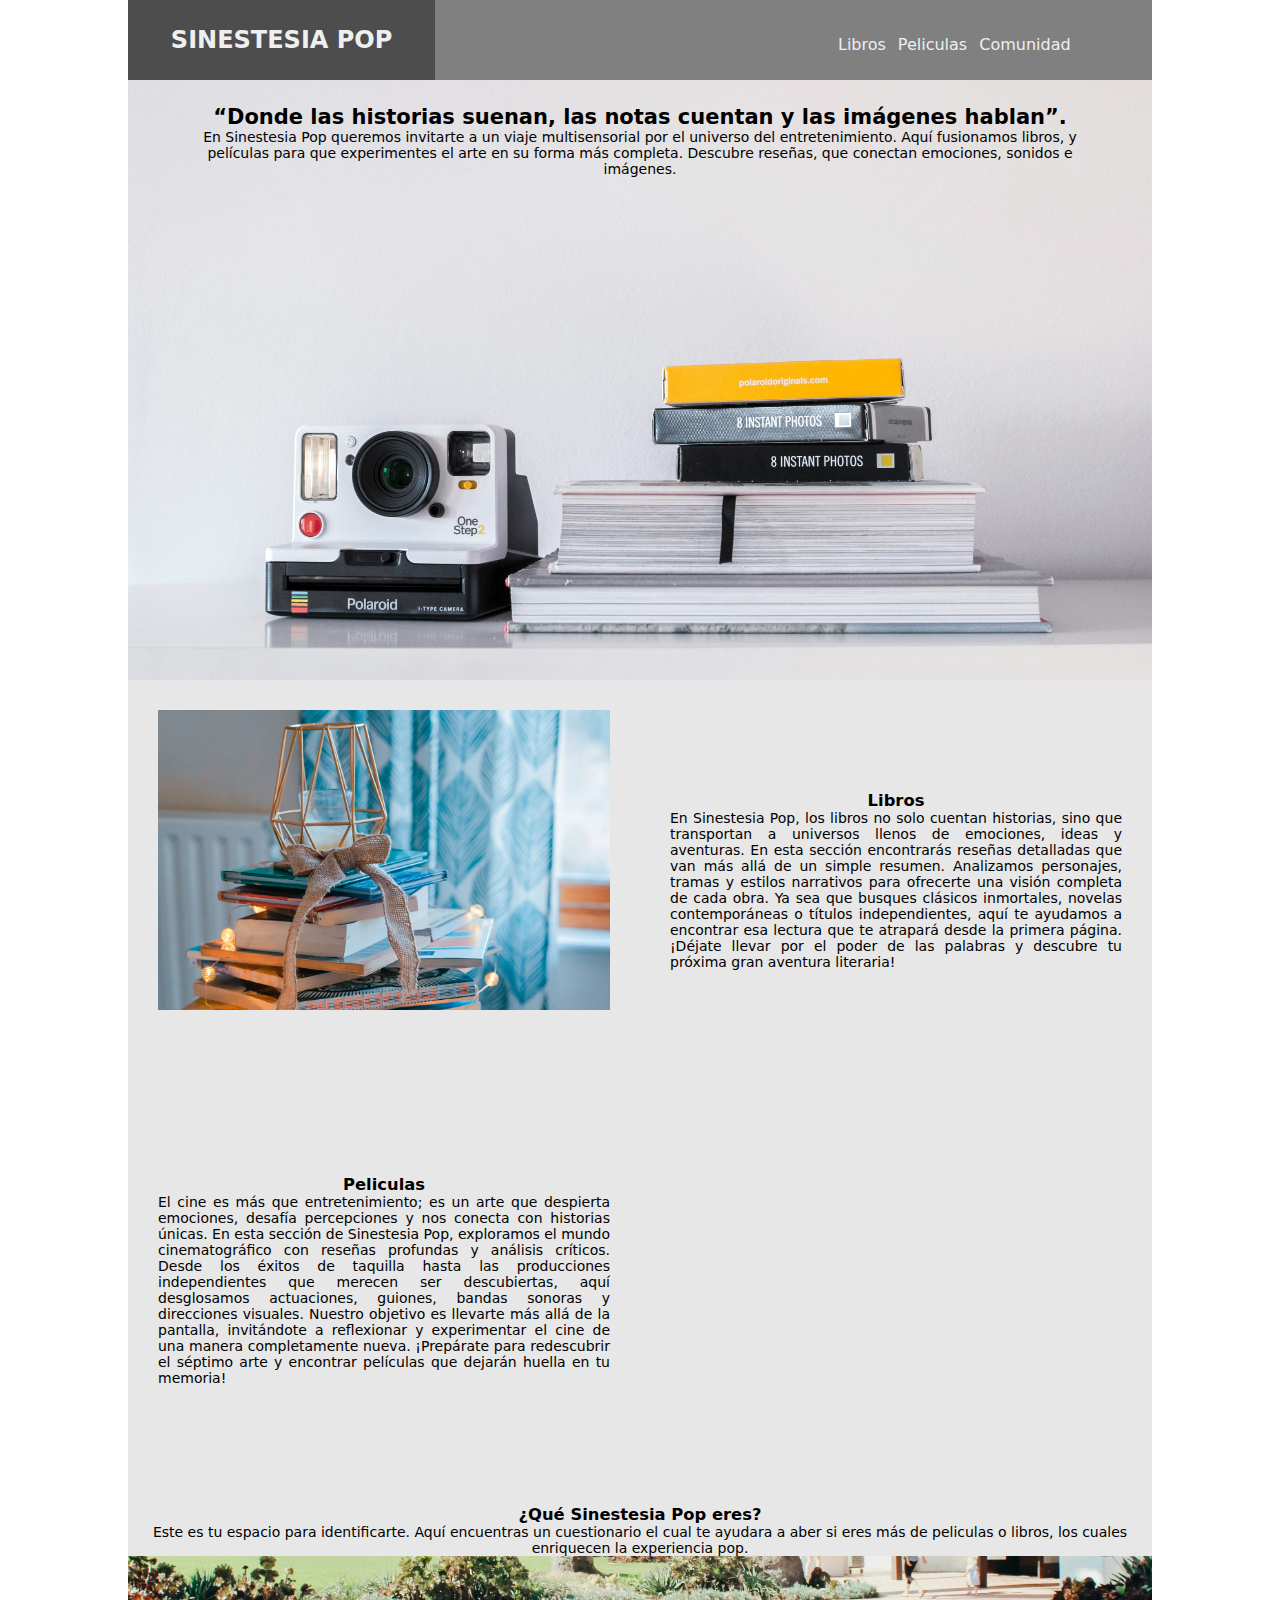
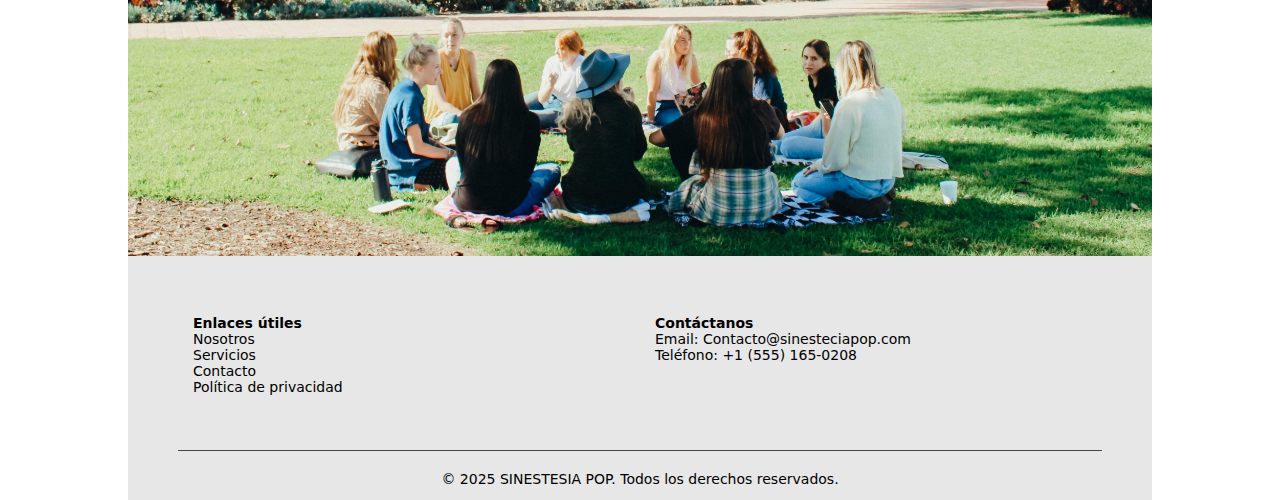
==== index.html @ ac6d7311 "Add files via upload" ====
<!doctype html>
<html>
<head>
<meta charset="utf-8">
<title>Sinestesia pop</title>
<link href="img/favicon.png" rel="icon" type="favicon">
<link href="css/hoja.css" rel="stylesheet" type="text/css">
</head>

<body>
	<div id="contenedor">
	
		
	<header>
	  <div id="banner"><a href="index.html">SINESTESIA POP</a></div>
	  	<nav>
			<ul>
				<li><a href="libros.html">Libros</a></li>
				<li><a href="peliculas.html">Peliculas</a></li>
				<li><a href="comunidad.html">Comunidad</a></li>
		  </ul>
		</nav>
    </header>
	
	
		
	<section id="principal">
		 <h2>“Donde las historias suenan, las notas cuentan y las imágenes hablan”. </h2>
			<p>En Sinestesia Pop queremos invitarte a un viaje multisensorial por el universo del entretenimiento. Aquí fusionamos libros, y películas para que experimentes el arte en su forma más completa. Descubre reseñas, que conectan emociones, sonidos e imágenes.</p>
	</section>
		
	  <div class="img-cajas">
	  		<article id="img-sec-libro"></article>
		</div>
	<section id="libros">
	  <a href="libros.html"><h3>Libros</h3></a>
				<p class="des-pri">En Sinestesia Pop, los libros no solo cuentan historias, sino que transportan a universos llenos de emociones, ideas y aventuras. En esta sección encontrarás reseñas detalladas que van más allá de un simple resumen. Analizamos personajes, tramas y estilos narrativos para ofrecerte una visión completa de cada obra. Ya sea que busques clásicos inmortales, novelas contemporáneas o títulos independientes, aquí te ayudamos a encontrar esa lectura que te atrapará desde la primera página. ¡Déjate llevar por el poder de las palabras y descubre tu próxima gran aventura literaria!</p>
	</section>
	
	<section id="peliculas">
		<a href="peliculas.html"><h3>Peliculas</h3></a>
			<p class="des-pri">El cine es más que entretenimiento; es un arte que despierta emociones, desafía percepciones y nos conecta con historias únicas. En esta sección de Sinestesia Pop, exploramos el mundo cinematográfico con reseñas profundas y análisis críticos. Desde los éxitos de taquilla hasta las producciones independientes que merecen ser descubiertas, aquí desglosamos actuaciones, guiones, bandas sonoras y direcciones visuales. Nuestro objetivo es llevarte más allá de la pantalla, invitándote a reflexionar y experimentar el cine de una manera completamente nueva. ¡Prepárate para redescubrir el séptimo arte y encontrar películas que dejarán huella en tu memoria!

</p>
	</section>
		<div class="img-cajas">
			<article id="img-sec-peli"></article>
		</div>
		
  	<section id="comunidad">
	  <aside id="text-com">
		<a href="comunidad.html">  <h3>¿Qué Sinestesia Pop eres?</h3></a>
				<p>Este es tu espacio para identificarte. Aquí encuentras un cuestionario el cual te ayudara a aber si eres más de peliculas o libros, los cuales enriquecen la experiencia pop.</p>
		</aside>
	  			<article id="img-sec-com"></article>
	</section>
	
	
		
  	<footer>
      	<div id="footer-sec">
			<h4>Enlaces útiles</h4>
				<ul>
					<li><a href="index.html">Nosotros</a></li>
					<li><a href="comunidad.html">Servicios</a></li>
					<li><a href="comunidad.html">Contacto</a></li>
					<li><a href="poli-priv.html">Política de privacidad</a></li>
				</ul>
		</div>
	  	<div id="footer-sec2">
			<h4>Contáctanos</h4>
				<p>Email: Contacto@sinesteciapop.com</p>
				<p>Teléfono: +1 (555) 165-0208</p>
		</div>
	  	<div id="derechos">
		  © 2025 SINESTESIA POP. Todos los derechos reservados.
		</div>
    </footer>
		
</div>

</body>
</html>
---- css/hoja.css ----
@charset "utf-8";

* {
    padding: 0;
    margin: 0;
    -webkit-box-sizing: border-box;
    -moz-box-sizing: border-box;
    box-sizing: border-box;
    font-family: "Lucida Grande", "Lucida Sans Unicode", "Lucida Sans", "DejaVu Sans", Verdana, sans-serif;
}
body {
    color: #000000;
    font-size: 14px;
    text-align: center;
}
#contenedor {
    width: 80%;
    height: auto;
    background-color: #E7E7E7;
    margin-top: 0px;
    margin-right: auto;
    margin-left: auto;
    display: flex;
    flex-wrap: wrap;
}



header {
    width: 100%;
    height: 80px;
    background-color: #E3F7FA;
    display: flex;
}
#banner {
    width: 30%;
    height: 80px;
    background-color: #4D4D4D;
    float: left;
    align-content: space-around;
    font-weight: bold;
}
#banner a {
    font-size: x-large;
    text-decoration: none;
    color: rgba(239,239,239,1.00);
}
#banner a:hover {
    color: #007E80;
    font-size: x-large;
}
#contenedor header nav {
    width: 70%;
    height: 80px;
    background-color: #808080;
    padding: 20px;
    float: left;
}
header nav ul {
    list-style-type: none;
	float: right;
    width: 300px;
}
nav ul li {
    float: left;
    margin-left: 2%;
    margin-right: 2%;
    line-height: 50%;
    height: 50px;
	align-content: space-around;
}
ul li a {
    font-size: 16px;
    text-decoration: none;
    color: rgba(239,239,239,1.00);
}
ul li a:hover  {
    color: #007E80;
}




/*pagina princpal*/
#principal {
    width: 100%;
    height: 600px;
    font-family: "Lucida Grande", "Lucida Sans Unicode", "Lucida Sans", "DejaVu Sans", Verdana, sans-serif;
    background-image: url(../img/principal.jpg);
    background-size: cover;
    background-clip: border-box;
    padding-top: 25px;
    padding-right: 50px;
    padding-left: 50px;
    padding-bottom: 50px;
    background-repeat: repeat-x;
    background-position: center 90%;
}
.img-cajas {
    width: 50%;
    height: 400px;
    padding: 30px;
    float: left;
}
.des-pri {
    text-align: justify;
}

#libros {
    width: 50%;
    min-height: 400px; 
	height: auto;
    float: left;
    padding: 30px;
	align-content: space-around;
}
#img-sec-libro {
    background-image: url(../img/libros.jpg);
   	background-position: center 25%;
    background-size: cover;
    background-clip: border-box;
    box-sizing: border-box;
    height: 300px;
}
#libros a {
    text-decoration: none;
    color: #000000;
}
#libros a:hover {
    color: #007E80;
}
#peliculas {
    width: 50%;
    height: auto;
    padding: 30px;
    min-height: 400px;
    float: left;
	align-content: space-around;
}
#img-sec-peli {
    background-image: url(../img/peliculas.jpg);
	background-position: center 100%;
    background-size: cover;
    background-clip: border-box;
    box-sizing: border-box;
    height: 300px;
}
.peliculas {
    width: 100%;
    height: 400px;
}
#peliculas a {
    color: #000000;
    text-decoration: none;
}
#peliculas a:hover {
    color: #007E80;
}
.text-pelis h4 a {
    color: #000000;
    text-decoration: none;
}
.text-pelis h4 a:hover {
    color: #007E80;
}


#comunidad {
    width: 100%;
    height: 400px;
    float: left;
	align-content: space-around;
}
#img-sec-com {
    background-image: url(../img/comunidad.jpg);
    background-position: center 100%;
    background-size: cover;
    background-clip: border-box;
    box-sizing: border-box;
    height: 300px;
}
#text-com a {
    text-decoration: none;
    color: #000000;
}
#text-com a:hover {
    color: #007E80;
}










/*pagina de libros*/
#libros-pri {
}
#libros-pri .libros {
    width: 50%;
    padding: 15px;
    float: left;
    height: auto;
}
.libros {
    padding-top: 146px;
    padding-right: 146px;
    padding-left: 146px;
    padding-bottom: 146px;
}
.textos-libros {
    padding: 10px;
    height: auto;
	min-height: 310px;
	align-content: space-around;
}
.libros .img-libros img {
    width: 200px;
    height: 300px;
    -webkit-box-shadow: 0px 0px 20px #000000;
    box-shadow: 0px 0px 20px #000000;
}
.prr-desclibros {
    padding-top: 5px;
    padding-bottom: 5px;
    align-content: space-around;
    text-align: justify;
}
.textos-libros h4 a {
    text-decoration: none;
    color: #050505;
}

.libros h4 a:hover {
    color: #007E80;
}

#libros a h3 {
}








/*pagina Peliculas*/
#peliculas-pri {
}


.img-peliculas {
    width: 40%;
    float: left;
    min-height: 400px;
    align-content: space-around;
}
.img-peliculas img {
    background-position: center 100%;
    background-size: cover;
    background-clip: border-box;
    box-sizing: border-box;
    width: 250px;
    height: auto;
    align-content: space-around;
    -webkit-box-shadow: 0px 0px 20px #000000;
    box-shadow: 0px 0px 20px #000000;
}
.text-pelis {
    width: 60%;
    float: left;
    height: 400px;
    padding: 40px;
    align-content: space-around;
}
.prr-descpelis {
    text-align: justify;
}













/*pagina comunidad*/
#comunidad-pri {
    width: 100%;
    padding: 20px;
    float: left;
    min-width: 150px;
    align-content: center;
}
#cuestionario-com {
    padding-left: auto;
    padding-right: auto;
    width: 100%;
}
#preguntas.com {
}

h1 {
    text-align: center;
    color: #007E80;
}
.question {
    margin-bottom: 20px;
}
.question h2 {
    font-size: 1.2em;
    margin-bottom: 10px;
}
.answers label {
    display: block;
    margin-bottom: 8px;
    cursor: pointer;
    padding: 8px;
    border: 1px solid #ccc;
    border-radius: 4px;
    transition: background-color 0.3s;
    width: 100;
	align-content: space-around;
}
.answers {
	align-content: space-around;
}

.answers input[type="radio"] {
    margin-right: 10px;
	align-content: space-around;
}
.answers label:hover {
    background-color: #f0f0f0;
}
button {
    display: block;
    margin: 20px auto;
    padding: 10px 20px;
    background-color: #009698;
    color: #fff;
    border: none;
    border-radius: 4px;
    cursor: pointer;
    font-size: 1em;
}
button:hover {
    background-color: #007E80;
}
.result {
    text-align: center;
    font-size: 1.2em;
    margin-top: 20px;
}
#politica-privacidad {
    padding-top: 20px;
    padding-right: 50px;
    padding-left: 50px;
    padding-bottom: 20px;
    text-align: center;
}
#politica-privacidad ul li {
    list-style-type: none;
}







/*footer*/
footer {
    color: #000000;
    width: 100%;
    height: 220px;
    float: left;
    padding-top: 20px;
    padding-right: 50px;
    padding-left: 50px;
    padding-bottom: 20px;
    text-align: left;
    -webkit-box-shadow: 0px 0px;
    box-shadow: 0px 0px;
}
#footer-sec {
    flex: 1;
    width: 50%;
    height: 150px;
    float: left;
    padding: 15px;
}
#footer-sec h4 {
}
#footer-sec ul {
	list-style: none;
	padding: 0;
}
#footer-sec ul li a {
    color: #000000;
    text-decoration: none;
    font-size: 14px;
}
#footer-sec ul li a:hover {
    color: #007E80;
}
#footer-sec2 {
    flex: 1;
    width: 50%;
    height: 150px;
    padding: 15px;
    float: left;
}
#footer-sec2 h4 {
}
#footer-sec2 p {
    font-size: 14px;
}
#derechos {
    text-align: center;
    font-size: 14px;
    border-top: 1px solid #444;
    padding: 20px;
    width: 100%;
    height: 50px;
    float: left;
}
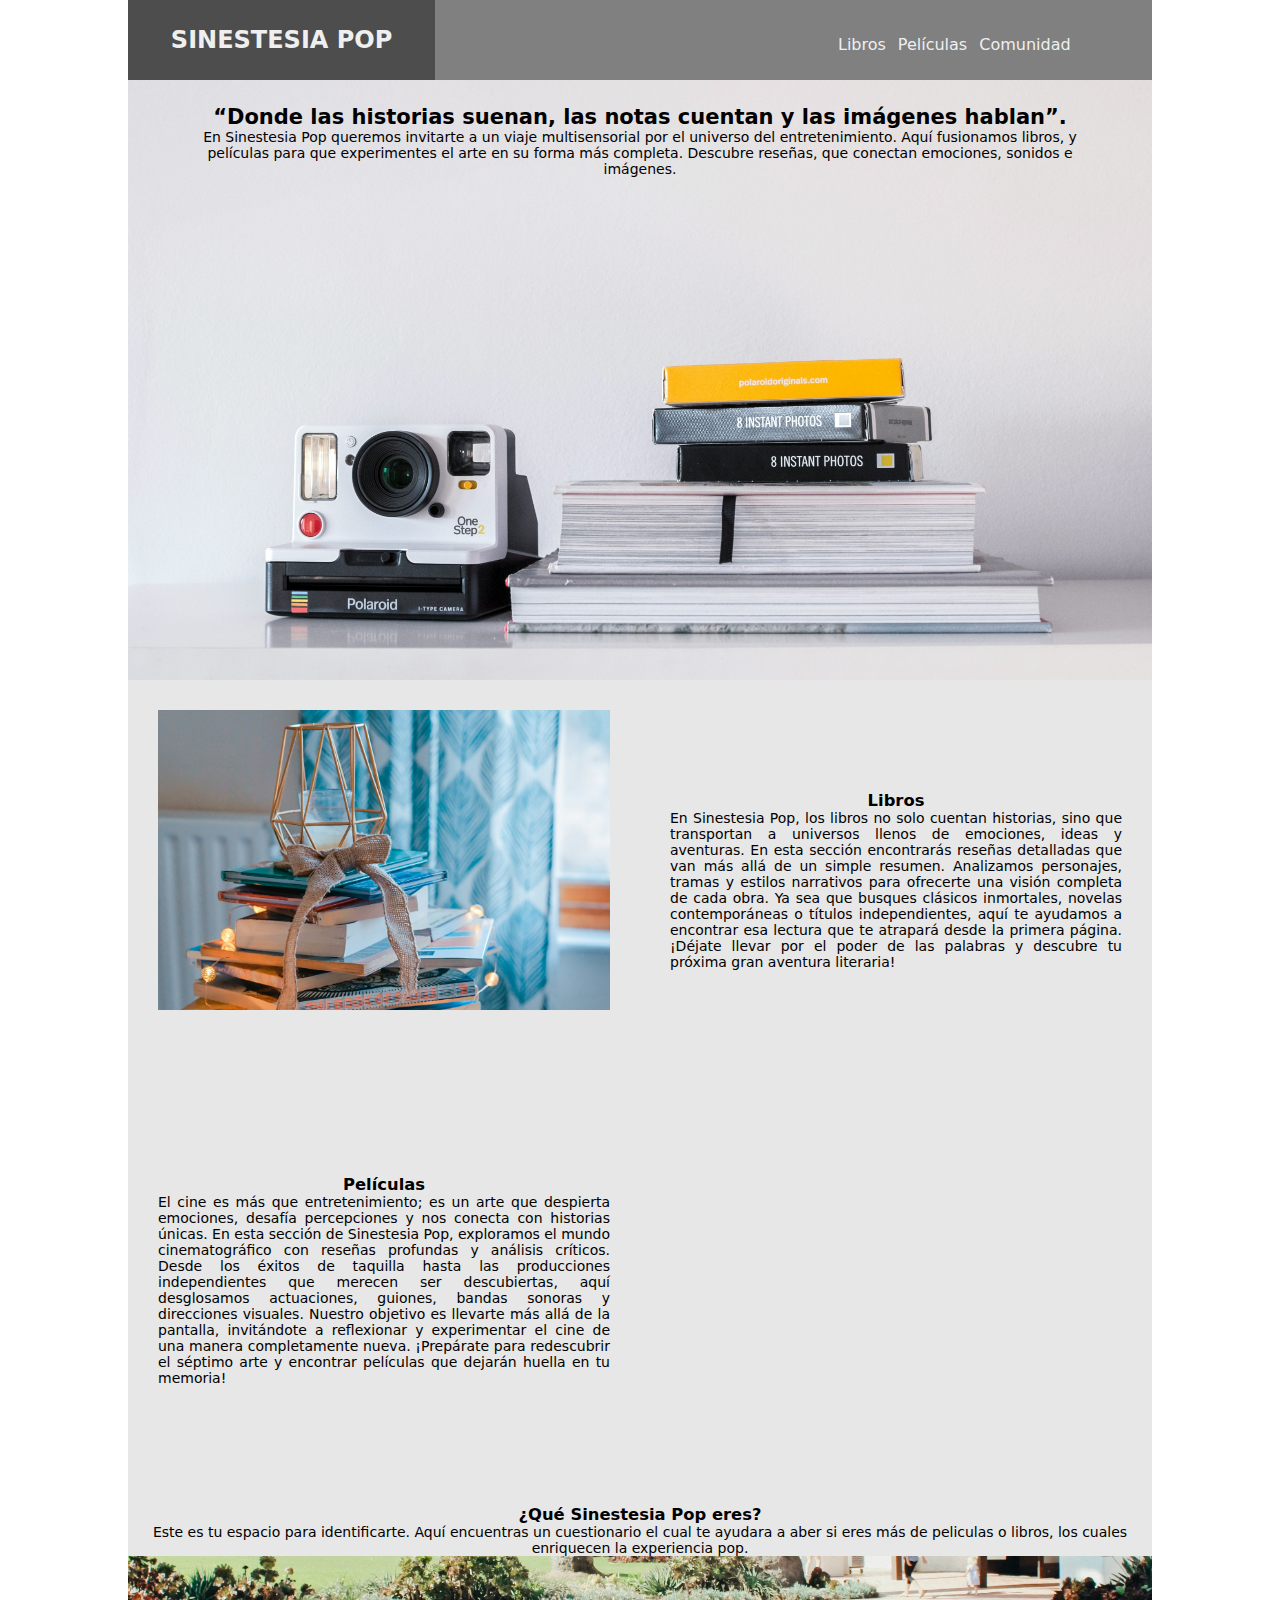
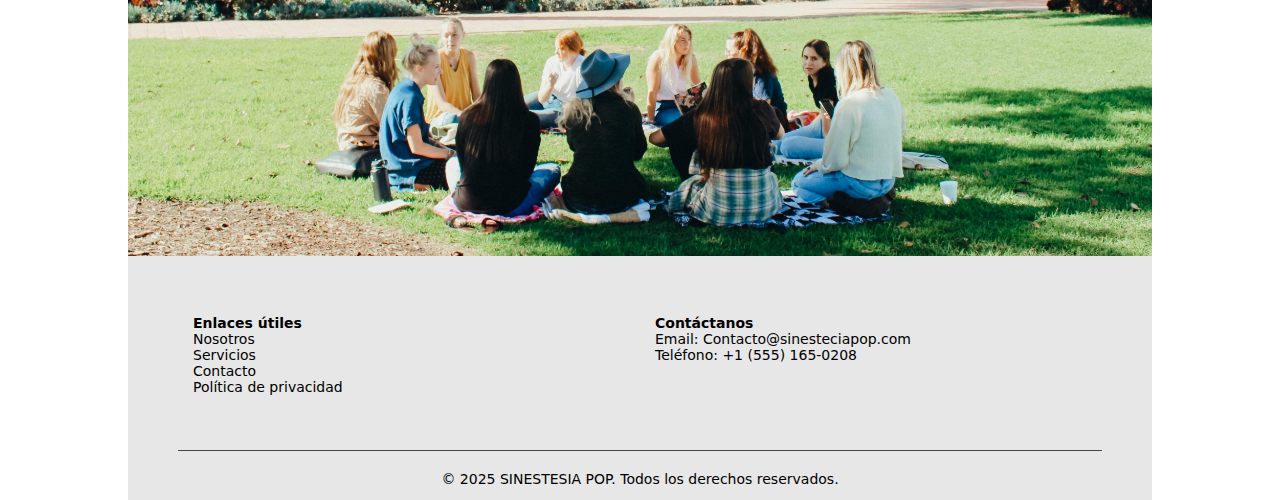
==== commit 03214272: "Add files via upload" ====
--- a/index.html
+++ b/index.html
@@ -16,7 +16,7 @@
 	  	<nav>
 			<ul>
 				<li><a href="libros.html">Libros</a></li>
-				<li><a href="peliculas.html">Peliculas</a></li>
+				<li><a href="peliculas.html">Películas</a></li>
 				<li><a href="comunidad.html">Comunidad</a></li>
 		  </ul>
 		</nav>
@@ -38,7 +38,7 @@
 	</section>
 	
 	<section id="peliculas">
-		<a href="peliculas.html"><h3>Peliculas</h3></a>
+		<a href="peliculas.html"><h3>Películas</h3></a>
 			<p class="des-pri">El cine es más que entretenimiento; es un arte que despierta emociones, desafía percepciones y nos conecta con historias únicas. En esta sección de Sinestesia Pop, exploramos el mundo cinematográfico con reseñas profundas y análisis críticos. Desde los éxitos de taquilla hasta las producciones independientes que merecen ser descubiertas, aquí desglosamos actuaciones, guiones, bandas sonoras y direcciones visuales. Nuestro objetivo es llevarte más allá de la pantalla, invitándote a reflexionar y experimentar el cine de una manera completamente nueva. ¡Prepárate para redescubrir el séptimo arte y encontrar películas que dejarán huella en tu memoria!
 
 </p>
@@ -50,7 +50,7 @@
   	<section id="comunidad">
 	  <aside id="text-com">
 		<a href="comunidad.html">  <h3>¿Qué Sinestesia Pop eres?</h3></a>
-				<p>Este es tu espacio para identificarte. Aquí encuentras un cuestionario el cual te ayudara a aber si eres más de peliculas o libros, los cuales enriquecen la experiencia pop.</p>
+				<p class="des-pri-com">Este es tu espacio para identificarte. Aquí encuentras un cuestionario el cual te ayudara a aber si eres más de peliculas o libros, los cuales enriquecen la experiencia pop.</p>
 		</aside>
 	  			<article id="img-sec-com"></article>
 	</section>
